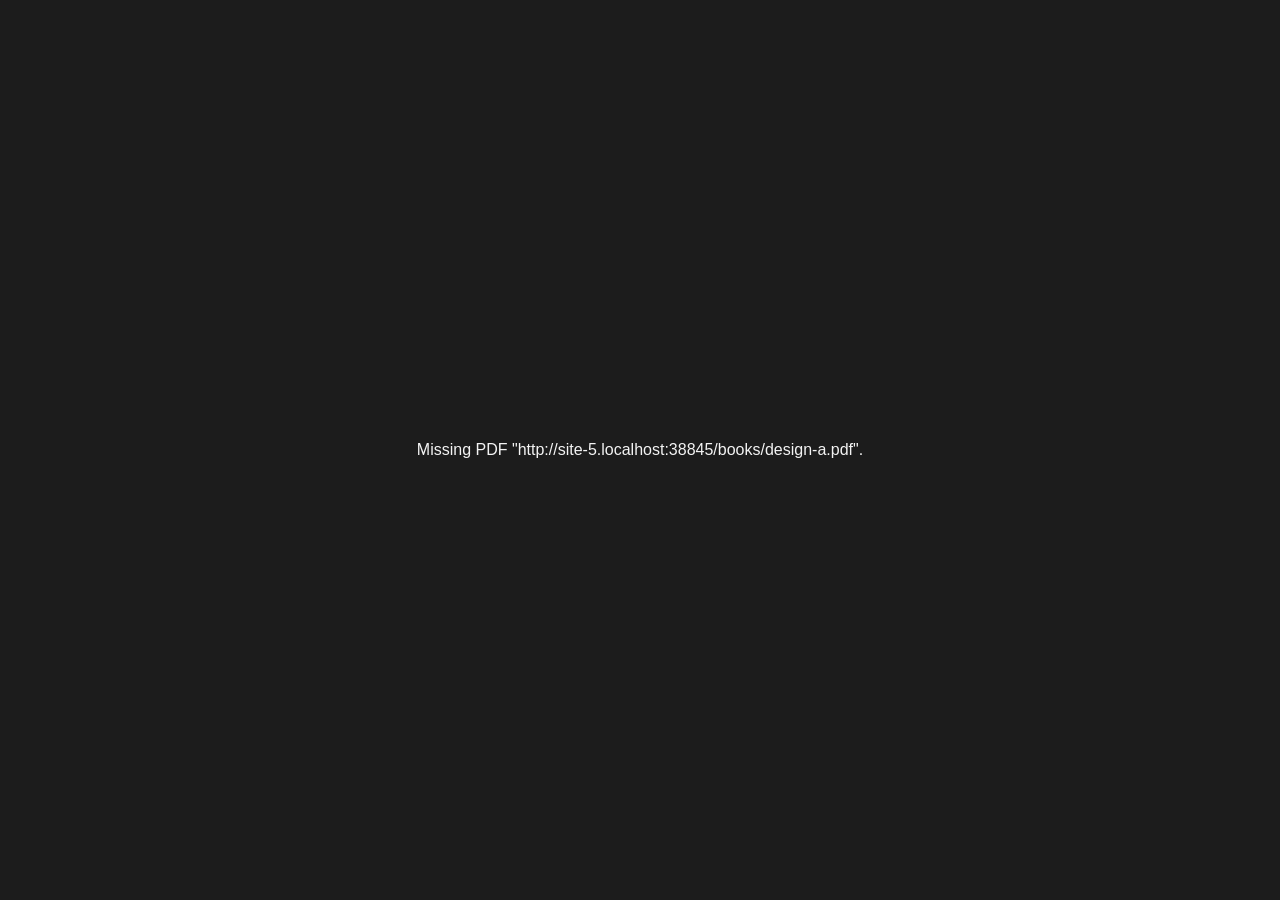
==== design-a/index.html @ ff85de30 "Add separate flip-book pages for the Design A and Design B production PDFs. Co-authored-by: Cursor <" ====
<!DOCTYPE html>
<html lang="en">
<head>
  <meta charset="utf-8">
  <meta name="viewport" content="width=device-width, initial-scale=1, viewport-fit=cover">
  <meta name="theme-color" content="#1c1c1c">
  <title>B2B Book — Design A</title>
  <link rel="stylesheet" href="../css/book-viewer.css">
</head>
<body>
  <div id="app" data-pdf="../books/design-a.pdf" data-title="Design A"></div>
  <script src="../js/pdfjs/pdf.min.js"></script>
  <script src="../js/book-viewer.js"></script>
</body>
</html>
---- css/book-viewer.css ----
html, body {
  margin: 0;
  height: 100%;
  background: #1c1c1c;
  color: #f3f3f3;
  font-family: "Helvetica Neue", Helvetica, Arial, sans-serif;
}

body {
  min-height: 100%;
  min-height: 100dvh;
}

.topbar {
  position: fixed;
  top: 0;
  left: 0;
  right: 0;
  z-index: 6;
  display: flex;
  justify-content: space-between;
  align-items: center;
  gap: 12px;
  padding: 12px 16px;
  padding-top: max(12px, env(safe-area-inset-top));
  pointer-events: none;
}

.topbar strong,
.topbar span {
  background: rgba(0, 0, 0, 0.45);
  border-radius: 999px;
  padding: 6px 12px;
  font-size: 14px;
}

.stage {
  min-height: 100%;
  min-height: 100dvh;
  display: flex;
  align-items: center;
  justify-content: center;
  padding: 64px 56px 28px;
  box-sizing: border-box;
}

.book {
  position: relative;
  display: flex;
  width: calc(var(--page-w) * 2);
  height: var(--page-h);
  perspective: 2400px;
  filter: drop-shadow(0 18px 30px rgba(0, 0, 0, 0.45));
}

.book.single {
  width: var(--page-w);
}

.sheet {
  width: var(--page-w);
  height: var(--page-h);
  background: #f7f4ee;
  overflow: hidden;
  position: relative;
}

.sheet canvas,
.face canvas {
  display: block;
  width: 100%;
  height: 100%;
}

.leaf {
  position: absolute;
  top: 0;
  width: var(--page-w);
  height: var(--page-h);
  transform-style: preserve-3d;
  z-index: 3;
  pointer-events: none;
}

.leaf.next {
  left: var(--page-w);
  transform-origin: left center;
}

.book.single .leaf.next {
  left: 0;
}

.leaf.prev {
  left: 0;
  transform-origin: right center;
}

.leaf.turning.next {
  transform: rotateY(-180deg);
  transition: transform 0.7s ease;
}

.leaf.turning.prev {
  transform: rotateY(180deg);
  transition: transform 0.7s ease;
}

.face {
  position: absolute;
  inset: 0;
  background: #f7f4ee;
  backface-visibility: hidden;
  overflow: hidden;
}

.face.back {
  transform: rotateY(180deg);
}

.nav {
  position: fixed;
  top: 50%;
  transform: translateY(-50%);
  z-index: 5;
  width: 48px;
  height: 72px;
  border: 0;
  border-radius: 8px;
  background: transparent;
  color: rgba(255, 255, 255, 0.78);
  font-size: 54px;
  line-height: 1;
  cursor: pointer;
}

.nav:disabled {
  opacity: 0.25;
  cursor: default;
}

.nav.prev { left: 6px; }
.nav.next { right: 6px; }

.status {
  position: fixed;
  inset: 0;
  z-index: 8;
  display: flex;
  align-items: center;
  justify-content: center;
  background: #1c1c1c;
  text-align: center;
  padding: 24px;
}

.status[hidden] {
  display: none;
}

.status p {
  margin: 0;
  font-size: 16px;
}

.chooser {
  min-height: 100dvh;
  display: flex;
  flex-direction: column;
  align-items: center;
  justify-content: center;
  gap: 18px;
  padding: 32px 20px;
  box-sizing: border-box;
}

.chooser h1 {
  margin: 0 0 8px;
  font-size: 28px;
  font-weight: 600;
}

.chooser a {
  display: block;
  width: min(420px, 100%);
  box-sizing: border-box;
  text-decoration: none;
  color: #111;
  background: #f7f4ee;
  border-radius: 12px;
  padding: 22px 24px;
}

.chooser a strong {
  display: block;
  font-size: 22px;
  margin-bottom: 4px;
}

.chooser a span {
  color: #444;
  font-size: 14px;
}

@media (max-width: 800px) {
  .stage {
    padding: 58px 8px 20px;
  }
  .nav {
    width: 40px;
    font-size: 46px;
  }
}
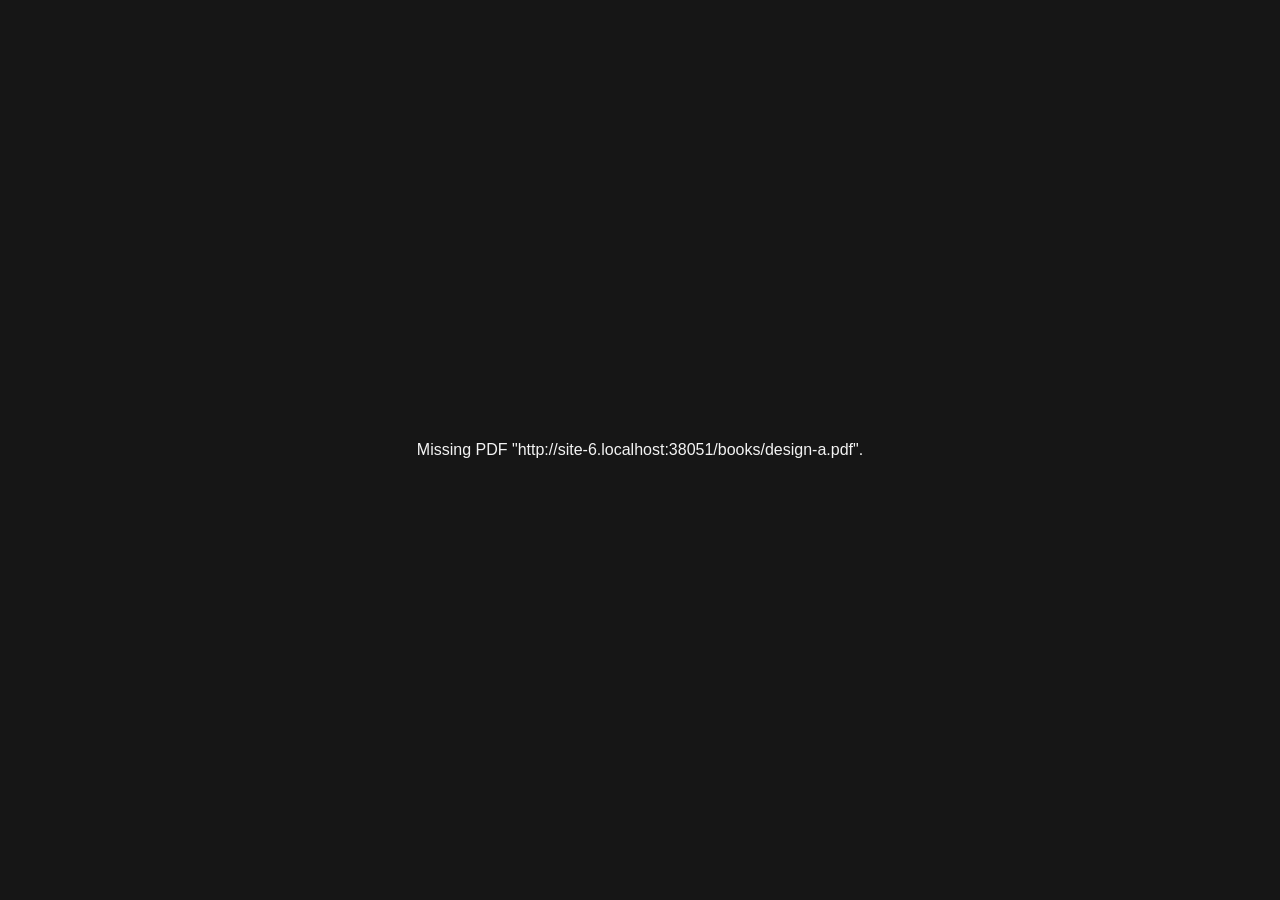
==== commit cd031d66: "Open the cover on its own and turn both books with a real page curl. Co-authored-by: Cursor <cursora" ====
--- a/design-a/index.html
+++ b/design-a/index.html
@@ -10,6 +10,7 @@
 <body>
   <div id="app" data-pdf="../books/design-a.pdf" data-title="Design A"></div>
   <script src="../js/pdfjs/pdf.min.js"></script>
-  <script src="../js/book-viewer.js"></script>
+  <script src="../js/page-flip.browser.js?v=5"></script>
+  <script src="../js/book-viewer.js?v=5"></script>
 </body>
 </html>
--- a/css/book-viewer.css
+++ b/css/book-viewer.css
@@ -1,7 +1,7 @@
 html, body {
   margin: 0;
   height: 100%;
-  background: #1c1c1c;
+  background: #161616;
   color: #f3f3f3;
   font-family: "Helvetica Neue", Helvetica, Arial, sans-serif;
 }
@@ -35,87 +35,23 @@
 }
 
 .stage {
+  box-sizing: border-box;
   min-height: 100%;
   min-height: 100dvh;
   display: flex;
   align-items: center;
   justify-content: center;
-  padding: 64px 56px 28px;
-  box-sizing: border-box;
+  padding: 58px 28px 18px;
 }
 
-.book {
-  position: relative;
-  display: flex;
-  width: calc(var(--page-w) * 2);
-  height: var(--page-h);
-  perspective: 2400px;
-  filter: drop-shadow(0 18px 30px rgba(0, 0, 0, 0.45));
+#book {
+  width: 100%;
+  height: calc(100dvh - 76px);
 }
 
-.book.single {
-  width: var(--page-w);
-}
-
-.sheet {
-  width: var(--page-w);
-  height: var(--page-h);
-  background: #f7f4ee;
-  overflow: hidden;
-  position: relative;
-}
-
-.sheet canvas,
-.face canvas {
-  display: block;
+#book .stf__canvas {
   width: 100%;
   height: 100%;
-}
-
-.leaf {
-  position: absolute;
-  top: 0;
-  width: var(--page-w);
-  height: var(--page-h);
-  transform-style: preserve-3d;
-  z-index: 3;
-  pointer-events: none;
-}
-
-.leaf.next {
-  left: var(--page-w);
-  transform-origin: left center;
-}
-
-.book.single .leaf.next {
-  left: 0;
-}
-
-.leaf.prev {
-  left: 0;
-  transform-origin: right center;
-}
-
-.leaf.turning.next {
-  transform: rotateY(-180deg);
-  transition: transform 0.7s ease;
-}
-
-.leaf.turning.prev {
-  transform: rotateY(180deg);
-  transition: transform 0.7s ease;
-}
-
-.face {
-  position: absolute;
-  inset: 0;
-  background: #f7f4ee;
-  backface-visibility: hidden;
-  overflow: hidden;
-}
-
-.face.back {
-  transform: rotateY(180deg);
 }
 
 .nav {
@@ -128,7 +64,7 @@
   border: 0;
   border-radius: 8px;
   background: transparent;
-  color: rgba(255, 255, 255, 0.78);
+  color: rgba(255, 255, 255, 0.82);
   font-size: 54px;
   line-height: 1;
   cursor: pointer;
@@ -139,8 +75,8 @@
   cursor: default;
 }
 
-.nav.prev { left: 6px; }
-.nav.next { right: 6px; }
+.nav.prev { left: 4px; }
+.nav.next { right: 4px; }
 
 .status {
   position: fixed;
@@ -149,7 +85,7 @@
   display: flex;
   align-items: center;
   justify-content: center;
-  background: #1c1c1c;
+  background: #161616;
   text-align: center;
   padding: 24px;
 }
@@ -204,7 +140,7 @@
 
 @media (max-width: 800px) {
   .stage {
-    padding: 58px 8px 20px;
+    padding: 54px 6px 12px;
   }
   .nav {
     width: 40px;
